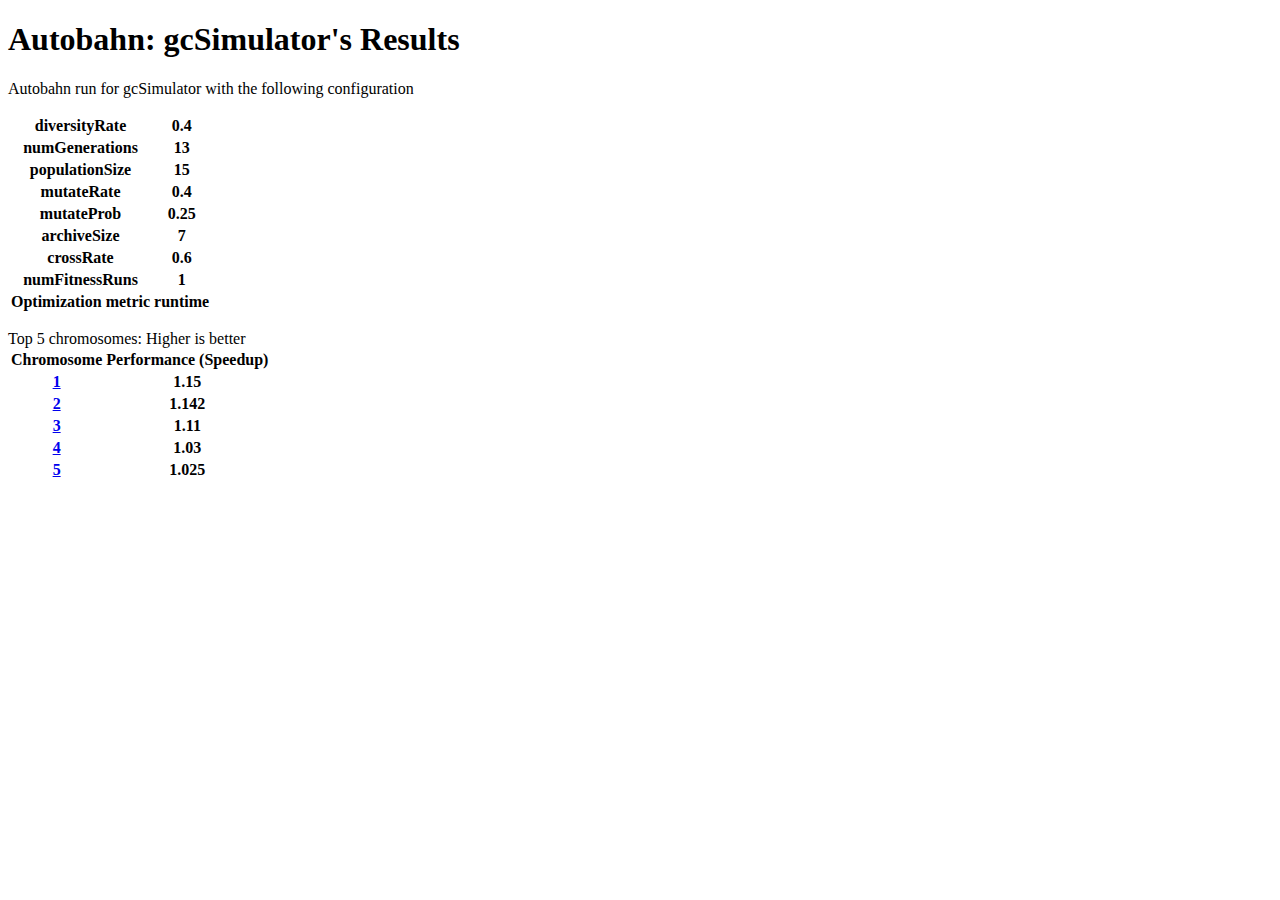
==== sample/result.html @ 2210ec86 "Added the result page from the paper" ====
<!DOCTYPE HTML>
<HTML>
  <HEAD>
    <title>Autobahn: gcSimuluator's Results</title>
    <link rel="stylesheet" type="text/css" href="https://www.eecs.tufts.edu/~dan/ids/style.css">
  </HEAD>
  <BODY>
    <h1>Autobahn: gcSimulator's Results</h1>
    <p>
      Autobahn run for gcSimulator with the following configuration
      <table>
	<tr>
	  <th>diversityRate</th>
	  <th>0.4</th>
	</tr>
	<tr>
	  <th>numGenerations</th>
	  <th>13</th>
	</tr>
	<tr>
	  <th>populationSize</th>
	  <th>15</th>
	</tr>
	<tr>
	  <th>mutateRate</th>
	  <th>0.4</th>
	</tr>
	<tr>
	  <th>mutateProb</th>
	  <th>0.25</th>
	</tr>
	<tr>
	  <th>archiveSize</th>
	  <th>7</th>
	</tr>
	<tr>
	  <th>crossRate</th>
	  <th>0.6</th>
	</tr>
	<tr>
	  <th>numFitnessRuns</th>
	  <th>1</th>
	</tr>
	<tr>
	  <th>Optimization metric</th>
	  <th>runtime</th>
	</tr>
      </table>
    </p>

    Top 5 chromosomes: Higher is better
    <table>
      <tr>
	<th>Chromosome</th>
	<th>Performance (Speedup)</th>
      </tr>
      <tr>
	<th><a href="dir1">1</a></th>
	<th>1.15</th>
      </tr>
      <tr>
	<th><a href="dir2">2</a></th>
	<th>1.142</th>
      </tr>
      <tr>
	<th><a href="dir3">3</a></th>
	<th>1.11</th>
      </tr>
      <tr>
	<th><a href="dir4">4</a></th>
	<th>1.03</th>
      </tr>
      <tr>
	<th><a href="dir5">5</a></th>
	<th>1.025</th>
      </tr>

      
    </table>
  </BODY>
</HTML>
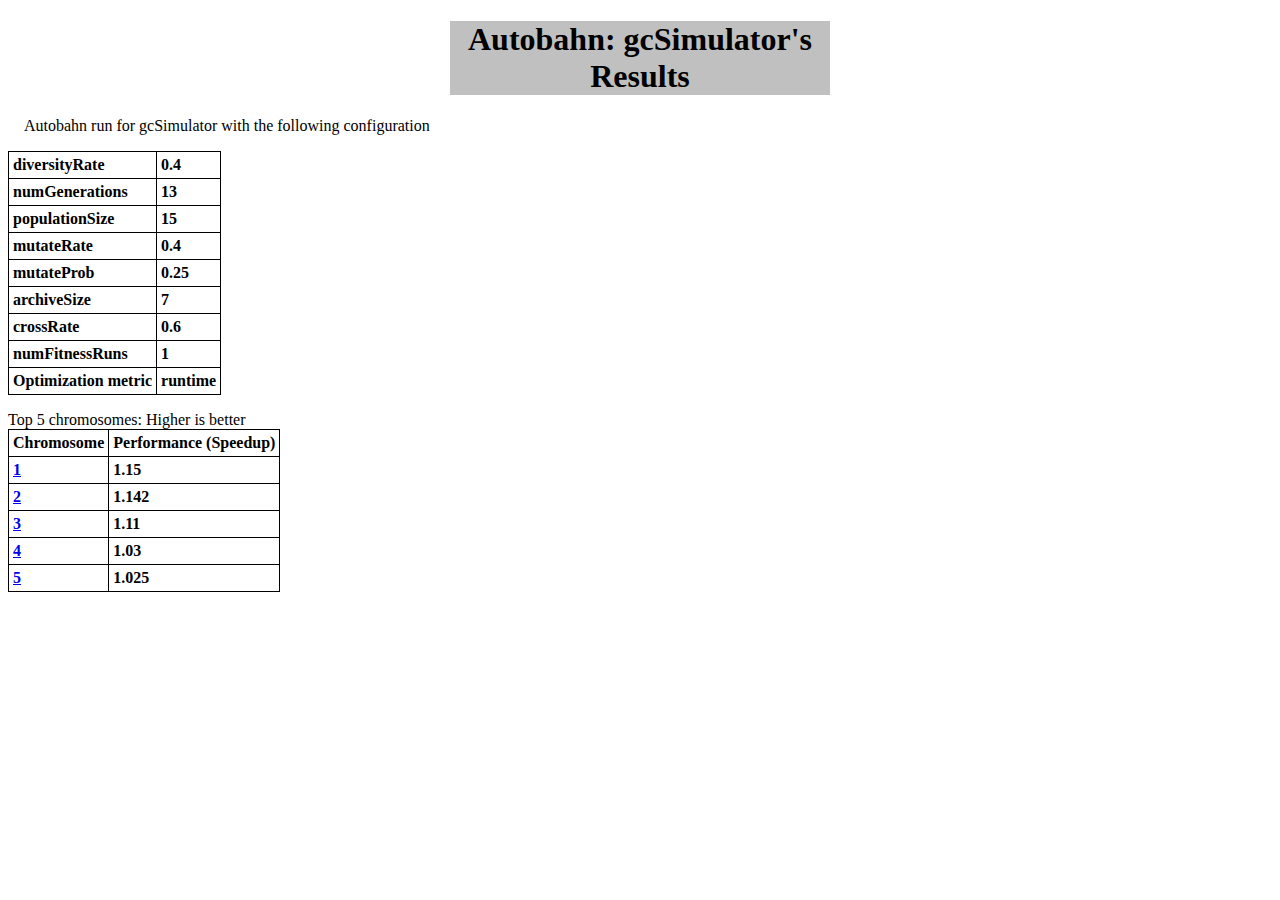
==== commit bb7ddc1c: "Moved the CSS file over as well" ====
--- a/sample/result.html
+++ b/sample/result.html
@@ -2,7 +2,7 @@
 <HTML>
   <HEAD>
     <title>Autobahn: gcSimuluator's Results</title>
-    <link rel="stylesheet" type="text/css" href="https://www.eecs.tufts.edu/~dan/ids/style.css">
+    <link rel="stylesheet" type="text/css" href="./style.css">
   </HEAD>
   <BODY>
     <h1>Autobahn: gcSimulator's Results</h1>
--- a/sample/style.css
+++ b/sample/style.css
@@ -0,0 +1,152 @@
+h1
+{
+    background-color: silver;
+    text-align: center;
+    margin-left: 35%;
+    margin-right: 35%;
+}
+
+body
+{
+    background-color: white;
+}
+
+/* Special rendering for the titles of games */
+.gametitle
+{
+    color: black;
+    font-style: italic;
+    text-align: left;
+}
+
+p
+{
+    text-indent: 1rem;
+}
+
+div.center
+{
+    height: 100%;
+    display: flex;
+    align-items: center;
+    justify-content: center;
+}
+
+
+div.left_img{
+    overflow: auto;
+}
+
+div.left_img ul{
+    padding-left: 25%;
+}
+
+table
+{
+    border-collapse: collapse;
+}
+
+td, th
+{
+    border: 1px solid black;
+    text-align: left;
+    padding: 0.25em;
+}
+
+/* Used to color the checks and crosses in the table */
+td.yes
+{
+    color: green
+}
+
+td.no
+{
+    color: red
+}
+
+/* Hack to not draw an empty box */
+th.blank
+{
+    border: 0;
+}
+
+/*
+a
+{
+    color: inherit;
+    text-decoration: none;
+}
+
+a:hover
+{
+    text-decoration: underline;
+}
+*/
+
+/* 
+    Captioning from http://mikowl.com/2013/fun-with-figure-figcaption-elements/
+
+    Relatively position the figure so we can absolutely position 
+    the caption over the photo 
+*/
+figure.screenshot {
+  position: relative;
+  max-width: 66%;
+  overflow: hidden;
+}
+
+figure.shot {
+  position: relative;
+  max-width: 251px;
+    float: left;
+  margin: 5px;
+  float: left;
+}
+
+figure figcaption {
+  position: absolute;
+  bottom: 0;
+  left: 0;
+  -webkit-box-sizing: border-box; 
+     -moz-box-sizing: border-box; 
+          box-sizing: border-box;
+  width: 100%;
+  padding: 20px;
+  color: #FFF;
+  font-size: 1.5rem;
+  background: #000000; /* Fallback color */
+  background: rgba(0, 0, 0, .6);
+  text-shadow: 1px 1px 0 rgba(0, 0, 0, 0.5);
+  opacity: 0;
+  transition: opacity 0.25s ease-in-out;
+  text-align: center;
+}
+
+figure:hover figcaption
+{
+    opacity: 1;
+}
+
+
+figure img
+{
+    max-width: 100%;
+    height: auto;
+}
+
+/* Separates the game into its own box so a viewer knows what content belongs to
+   which game */
+div.game
+{
+    border: 2px solid;
+    padding-left: 0.5em;
+    padding-right: 0.5em;
+    margin-bottom: 0.5rem;
+    background-color: silver;
+}
+
+iframe.vid
+{
+    width: 560px;
+    height: 315px;
+}
